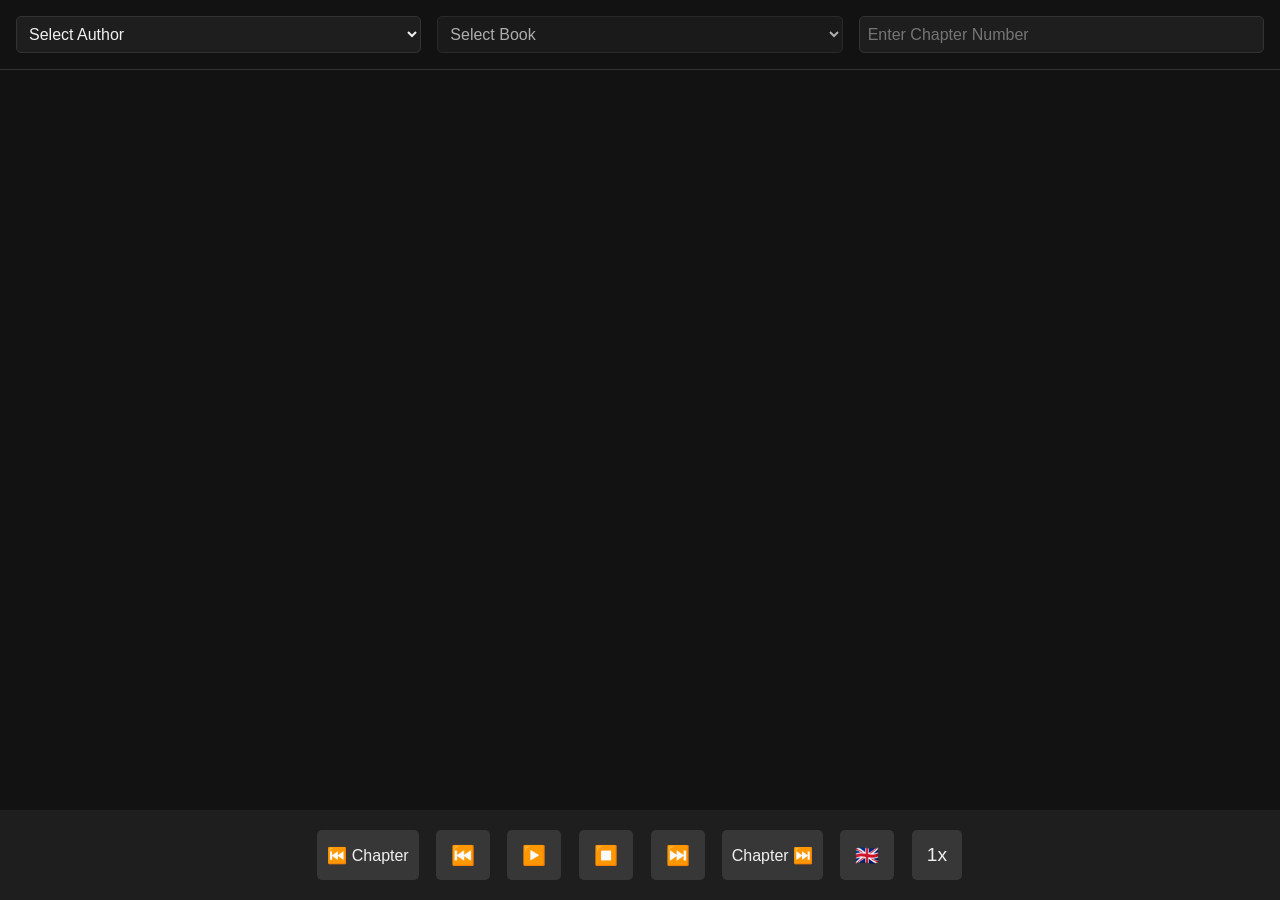
==== index.html @ 2fd0f515 "Initial project files" ====
<!DOCTYPE html>
<html lang="en">
<head>
    <meta charset="UTF-8">
    <meta name="viewport" content="width=device-width, initial-scale=1.0">
    <title>Chinese Reader</title>
    <link rel="stylesheet" href="styles.css">
</head>
<body>
    <!-- Tiered selection menu -->
    <div class="tiered-menu" id="tieredMenu">
        <select id="authorSelect" disabled>
            <option value="">Select Author</option>
        </select>

        <select id="bookSelect" disabled>
            <option value="">Select Book</option>
        </select>
        
        <input type="number" id="chapterInput" placeholder="Enter Chapter Number" min="1" />
    </div>
    <button id="toggleMenuBtn" style="display: none;">☰</button>

    <div class="content" id="content"></div>
    <div class="audio-controls">
        <button id="prevChapterBtn">⏮️ Chapter</button>
        <button id="prevBtn">⏮️</button>
        <button id="playPauseBtn">▶️</button>
        <button id="stopBtn">⏹️</button>
        <button id="nextBtn">⏭️</button>
        <button id="nextChapterBtn">Chapter ⏭️</button>
        <button id="englishBtn">🇬🇧</button>
        <button id="speedBtn">1x</button>
    </div>

    <script>
        // Function to toggle the tiered menu visibility
        function toggleTieredMenu() {
            const tieredMenu = document.getElementById('tieredMenu');
            const toggleMenuBtn = document.getElementById('toggleMenuBtn');
            tieredMenu.classList.toggle('hidden');
            toggleMenuBtn.style.display = tieredMenu.classList.contains('hidden') ? 'block' : 'none';
        }

        // Add event listener to the content area to hide the tiered menu
        document.getElementById('content').addEventListener('click', () => {
            const tieredMenu = document.getElementById('tieredMenu');
            const toggleMenuBtn = document.getElementById('toggleMenuBtn');
            if (!tieredMenu.classList.contains('hidden')) {
                tieredMenu.classList.add('hidden');
                toggleMenuBtn.style.display = 'block';
            }
        });

        // Add event listener to the toggle button
        document.getElementById('toggleMenuBtn').addEventListener('click', (event) => {
            toggleTieredMenu();
            event.stopPropagation(); // Prevent the content click event from firing
        });

        // State management
        let currentState = {
            authors: [],
            books: [],
            chapters: [],
            selectedAuthor: null,
            selectedBook: null,
            selectedChapter: null
        };

        // Initialize app
        document.addEventListener('DOMContentLoaded', async () => {
            try {
                // Fetch initial list of authors
                const authors = ["genai","lang","kipling","wodehouse","stevenson", "macdonald","peacock","tolstoy","ruskin"]
                currentState.authors = authors;
                populateAuthors(authors);
            } catch (error) {
                console.error('Failed to load authors:', error);
            }
        });
        loadDictionary();

        // Populate author dropdown
        function populateAuthors(authors) {
            const select = document.getElementById('authorSelect');
            select.innerHTML = '<option value="">Select Author</option>';
            authors.forEach(author => {
                const option = document.createElement('option');
                option.value = author;
                option.textContent = author;
                select.appendChild(option);
            });
            select.disabled = false;
        }

        // Author selection handler
        document.getElementById('authorSelect').addEventListener('change', async (e) => {
            const author = e.target.value;
            if (!author) return;

            try {
                const authorBooks = {
                    "genai": ["thomas-buys-a-car"],
                    "lang": ["the-blue-fairy-book"],
                    "stevenson": ["the-black-arrow"],
                    "kipling": ["stalky"],
                    "wodehouse": ["right-ho-jeeves"],
                    "tolstoy": ["where-love-is-there-is-God-also","how-much-land-does-a-man-need"],
                    "macdonald": ["the-princess-and-the-goblin", "the-princess-and-curdie"],
                    "peacock": ["boring-thomas-and-the-milk", "boring-thomas-fixes-a-toilet"],
                    "ruskin": ["the-king-of-the-golden-river"]
                };
                const books = authorBooks[author] || [];
                currentState.books = books;
                populateBooks(books, author);
                document.getElementById('bookSelect').disabled = false;
                currentState.selectedAuthor = author;
            } catch (error) {
                console.error('Failed to load books:', error);
            }
        });

        // Populate book dropdown
        function populateBooks(books, author) {
            const select = document.getElementById('bookSelect');
            select.innerHTML = '<option value="">Select Book</option>';
            books.forEach(book => {
                const option = document.createElement('option');
                option.value = book;
                option.textContent = book;
                select.appendChild(option);
            });
            select.disabled = false;
        }

        // Book selection handler
        document.getElementById('bookSelect').addEventListener('change', async (e) => {
            const book = e.target.value;
            if (!book) return;

            try {
                currentState.chapters = [];
                currentState.selectedBook = book;
                // Automatically load first chapter when book is selected
                document.getElementById('chapterInput').value = 1;
                loadChapter(1);
            } catch (error) {
                console.error('Failed to load chapters:', error);
            }
        });

        // Chapter selection handler
        document.getElementById('chapterInput').addEventListener('change', async (e) => {
            const chapterNumber = parseInt(e.target.value);
            if (!chapterNumber || chapterNumber < 1) return;
            loadChapter(chapterNumber);
        });

        let loadingChapter = false;
        async function loadChapter(chapterNumber) {
            if (loadingChapter) return;
            loadingChapter = true;
            const prefix = bookPrefixes[currentState.selectedBook] || currentState.selectedBook;

            try {
                const tokenizedFilePath = `books/${currentState.selectedAuthor}/${currentState.selectedBook}/pipe/tokenized/${prefix}_${chapterNumber}.txt`;
                const sourceFilePath = `books/${currentState.selectedAuthor}/${currentState.selectedBook}/pipe/source/${prefix}_${chapterNumber}.txt`;

                const tokenizedText = await fetch(`/${tokenizedFilePath}`).then(r => r.text());
                const sourceText = await fetch(`/${sourceFilePath}`).then(r => r.text());

                const tokenizedContent = parseTokenizedPipe(tokenizedText);
                const sourceContent = parseSourcePipe(sourceText);

                currentState.selectedChapter = chapterNumber;
                loadContent(tokenizedContent, sourceContent);
                applyInitialEnglishVisibility(); // Apply visibility after loading content
            } catch (error) {
                console.error('Failed to load chapter:', error);
            } finally {
                loadingChapter = false;
            }
        }

        const bookPrefixes = {
            "stalky": "stalky-and-co",
            "the-blue-fairy-book": "the-blue-fairy-book",
            "right-ho-jeeves": "right-ho-jeeves",
            "the-black-arrow": "the-black-arrow",
            "the-princess-and-the-goblin": "the-princess-and-the-goblin",
            "the-princess-and-curdie": "the-princess-and-curdie",
            "where-love-is-there-is-God-also": "where-love-is-there-is-God-also",
            "the-king-of-the-golden-river": "the-king-of-the-golden-river",
            "thomas-buys-a-car": "thomas-buys-a-car",
            "boring-thomas-and-the-milk": "boring-thomas-and-the-milk",
            "boring-thomas-fixes-a-toilet": "boring-thomas-fixes-a-toilet",
            "how-much-land-does-a-man-need": "how-much-land-does-a-man-need"
        };

        // Pipe format parsers (compact tokenized & source)
        function parseSourcePipe(text) {
            return text.trim().split('\n')
                .filter(line => line.includes('|||'))
                .map(line => {
                    const parts = line.split('|||', 2);
                    return {chinese: parts[0].trim(), english: parts[1].trim()};
                });
        }

        function parseTokenizedPipe(text) {
            // Auto-detect: compact format uses || as token separator
            if (text.includes('||')) return parseTokenizedCompact(text);
            return parseTokenizedLegacy(text);
        }

        function parseTokenizedCompact(text) {
            return text.trim().split('\n')
                .filter(line => line.trim())
                .map(line => {
                    const tokens = line.split('||').map(tokenStr => {
                        const parts = tokenStr.split('|');
                        if (parts.length === 2) {
                            return [parts[0], parts[0], parts[1]];
                        }
                        const token = [parts[0], parts[1], parts[2]];
                        if (parts.length > 3) {
                            const comps = parts.slice(3)
                                .filter(c => c.includes('~'))
                                .map(c => {
                                    const [ct, cp] = c.split('~', 2);
                                    return [ct, cp];
                                });
                            if (comps.length) token.push(comps);
                        }
                        return token;
                    });
                    return {t: tokens};
                });
        }

        function parseTokenizedLegacy(text) {
            // One token per line, blank lines between sentences (for old data)
            const sentences = [];
            let current = [];
            for (const line of text.trim().split('\n')) {
                if (!line.trim()) {
                    if (current.length) { sentences.push({t: current}); current = []; }
                    continue;
                }
                if (!line.includes('|')) continue;
                const parts = line.split('|');
                if (parts.length === 2) {
                    current.push([parts[0], parts[0], parts[1]]);
                } else if (parts.length >= 3) {
                    const token = [parts[0], parts[1], parts[2]];
                    if (parts.length > 3) {
                        const comps = parts.slice(3)
                            .filter(c => c.includes('~'))
                            .map(c => {
                                const [ct, cp] = c.split('~', 2);
                                return [ct, cp];
                            });
                        if (comps.length) token.push(comps);
                    }
                    current.push(token);
                }
            }
            if (current.length) sentences.push({t: current});
            return sentences;
        }

        // Load dictionary
        let dictionary = {};
        async function loadDictionary() {
            try {
                const response = await fetch('/dict/custom_dict.json');
                dictionary = await response.json();
            } catch (error) {
                console.error('Failed to load dictionary:', error);
            }
        }

        // Create dictionary pane
        const dictionaryPane = document.createElement('div');
        dictionaryPane.id = 'dictionary-pane';
        document.body.appendChild(dictionaryPane);

        // Add double click handler for playing sentence audio
        function handleTokenDoubleClick(event) {
            // Find the sentence container
            const sentenceDiv = event.target.closest('.sentence');
            if (sentenceDiv) {
                // Find the audio element in this sentence
                const audio = sentenceDiv.querySelector('audio');
                if (audio) {
                    // Stop any currently playing audio
                    if (currentAudio) {
                        currentAudio.pause();
                        currentAudio.currentTime = 0;
                    }
                    // Play this sentence's audio from the beginning
                    audio.currentTime = 0;
                    audio.play();
                    currentAudio = audio;
                    playPauseBtn.textContent = '⏸️';
                }
            }
        }

        // Add click handler for hiding dictionary pane when clicking on active token
        function handleTokenClickWithDictionary(event) {
            let token = event.target.textContent.trim();
            let chineseToken = token;

            if (event.target.className === 'token pinyin') {
                const pinyinDiv = event.target.closest('.pinyin');
                const chineseDiv = pinyinDiv.nextElementSibling;
                chineseToken = chineseDiv.querySelector('.token').textContent.trim();
            }

            const entry = dictionary[chineseToken];
            
            // If dictionary pane is visible and we're clicking the same token again, hide it
            if (dictionaryPane.style.display === 'block' && dictionaryPane.dataset.currentToken === chineseToken) {
                clearDictionaryEntry();
                event.stopPropagation(); // Prevent document click handler from immediately showing it again
            } else {
                // Otherwise show the dictionary entry as normal
                if (entry) {
                    displayDictionaryEntry(chineseToken, entry);
                } else {
                    clearDictionaryEntry();
                }
            }
        }

        // Add click handler for hiding dictionary pane when clicking elsewhere
        document.addEventListener('click', (event) => {
            // Check if click is outside any token and dictionary pane is visible
            if (!event.target.classList.contains('token') && 
                !event.target.closest('#dictionary-pane') &&
                dictionaryPane.style.display === 'block') {
                clearDictionaryEntry();
            }
        });

        function displayDictionaryEntry(chineseToken, entry) {
            console.log('displayDictionaryEntry called');
            dictionaryPane.dataset.currentToken = chineseToken; // Store the current token
            let tableHTML = '<table class="dictionary-table">';
            tableHTML += `<tr><td>${chineseToken}</td></tr>`;

            if (entry.pinyin) {
                tableHTML += `<tr><td>${entry.pinyin}</td></tr>`;
            }

            if (entry.definition && Array.isArray(entry.definition)) {
                entry.definition.forEach(def => {
                    tableHTML += `<tr><td>${def.meaning}</td></tr>`;
                    if (def.example) {
                        tableHTML += `<tr><td>Chinese: ${def.example.chinese}<br>Pinyin: ${def.example.pinyin}<br>English: ${def.example.english}</td></tr>`;
                    }
                });
            }
            tableHTML += '</table>';
            dictionaryPane.innerHTML = tableHTML;
            dictionaryPane.style.display = 'block';
        }

        function clearDictionaryEntry() {
            dictionaryPane.innerHTML = '';
            dictionaryPane.style.display = 'none';
            delete dictionaryPane.dataset.currentToken;
        }
        
        function addTokenClickHandlers() {
            console.log('addTokenClickHandlers called');
            const tokens = document.querySelectorAll('.token');
            tokens.forEach(token => {
                token.addEventListener('click', handleTokenClickWithDictionary);
                token.addEventListener('dblclick', handleTokenDoubleClick);
            });
        }

        const playPauseBtn = document.getElementById('playPauseBtn');
        const stopBtn = document.getElementById('stopBtn');
        let currentAudio = null;

        playPauseBtn.addEventListener('click', () => {
            if (!currentAudio) {
                currentAudio = document.querySelector('#content audio');
            }
            if (currentAudio) {
                if (currentAudio.paused) {
                    currentAudio.play();
                    playPauseBtn.textContent = '⏸️';
                } else {
                    currentAudio.pause();
                    playPauseBtn.textContent = '▶️';
                }
            }
        });

        const speedBtn = document.getElementById('speedBtn');
        let playbackSpeeds = [0.5, 0.7, 0.85, 1.0];
        let currentSpeedIndex = 3;

        speedBtn.addEventListener('click', () => {
            currentSpeedIndex = (currentSpeedIndex + 1) % playbackSpeeds.length;
            let currentSpeed = playbackSpeeds[currentSpeedIndex];
            speedBtn.textContent = currentSpeed + 'x';
            if (currentAudio) {
                const audios = document.querySelectorAll('#content audio');
                audios.forEach(audio => {
                    audio.playbackRate = currentSpeed;
                });
            }
        });

        stopBtn.addEventListener('click', () => {
            if (currentAudio) {
                currentAudio.pause();
                currentAudio.currentTime = 0;
                playPauseBtn.textContent = '▶️';
            }
        });

        const prevBtn = document.getElementById('prevBtn');
        const nextBtn = document.getElementById('nextBtn');
        const prevChapterBtn = document.getElementById('prevChapterBtn');
        const nextChapterBtn = document.getElementById('nextChapterBtn');

        prevBtn.addEventListener('click', () => {
            if (!currentAudio) {
                currentAudio = document.querySelector('#content audio');
            }
            if (currentAudio && currentAudio.id) {
                const currentSentenceIndex = parseInt(currentAudio.id.split('-').pop());
                const previousSentenceIndex = currentSentenceIndex - 1;

                if (previousSentenceIndex >= 0) {
                    const previousAudio = document.getElementById(`sentence-audio-${previousSentenceIndex}`);
                    if (previousAudio) {
                        // Pause current audio and reset to beginning
                        currentAudio.pause();
                        currentAudio.currentTime = 0;

                        // Play the previous audio
                        previousAudio.play();
                        currentAudio = previousAudio;

                        // Reset other audios
                        const audios = document.querySelectorAll('#content audio');
                        audios.forEach(audio => {
                            if (audio !== previousAudio) {
                                audio.pause();
                                audio.currentTime = 0;
                            }
                        });
                    }
                }
            }
        });

        nextBtn.addEventListener('click', () => {
            if (!currentAudio) {
                currentAudio = document.querySelector('#content audio');
            }
            if (currentAudio && currentAudio.id) {
                const currentSentenceIndex = parseInt(currentAudio.id.split('-').pop());
                const nextSentenceIndex = currentSentenceIndex + 1;
                const tokenizedSentences = document.querySelectorAll('.sentence');

                if (nextSentenceIndex < tokenizedSentences.length) {
                    const nextAudio = document.getElementById(`sentence-audio-${nextSentenceIndex}`);
                    if (nextAudio) {
                        // Pause current audio and reset to beginning
                        currentAudio.pause();
                        currentAudio.currentTime = 0;

                        // Play the next audio
                        nextAudio.play();
                        currentAudio = nextAudio;

                        // Reset other audios
                        const audios = document.querySelectorAll('#content audio');
                        audios.forEach(audio => {
                            if (audio !== nextAudio) {
                                audio.pause();
                                audio.currentTime = 0;
                            }
                        });
                    }
                }
            }
        });

        prevChapterBtn.addEventListener('click', () => {
            const currentChapter = parseInt(document.getElementById('chapterInput').value);
            if (currentChapter > 1) {
                document.getElementById('chapterInput').value = currentChapter - 1;
                loadChapter(currentChapter - 1);
            }
        });

        nextChapterBtn.addEventListener('click', () => {
            const currentChapter = parseInt(document.getElementById('chapterInput').value);
            document.getElementById('chapterInput').value = currentChapter + 1;
            loadChapter(currentChapter + 1);
        });

        function loadContent(tokenizedSentences, sourceSentences) {
            const contentDiv = document.getElementById('content');
            currentAudio = null;
            contentDiv.innerHTML = '';

            for (let i = 0; i < tokenizedSentences.length; i++) {
                const sentenceData = tokenizedSentences[i];
                const sentence = sentenceData.t;
                const sentenceDiv = document.createElement('div');
                sentenceDiv.className = 'sentence';

                let chineseSentence = '';
                let pinyinSentence = '';

                sentence.forEach(token => {
                    chineseSentence += `<span class="token">${token[0]}</span>`;
                    pinyinSentence += `<span class="token">${token[1]}</span>`;
                });

                const englishTranslation = sourceSentences[i].english;

                sentenceDiv.innerHTML = `
                    <div class="pinyin">${pinyinSentence}</div>
                    <div class="chinese">${chineseSentence}</div>
                    <div class="translation">${englishTranslation}</div>
                `;

                const audio = document.createElement('audio');
                audio.id = `sentence-audio-${i}`;
                const author = currentState.selectedAuthor;
                const book = currentState.selectedBook;
                const chapterNumber = currentState.selectedChapter;
                const bookPrefix = bookPrefixes[book];
                const sentenceNumber = i + 1;
                audio.src = `books/${author}/${book}/audio/${bookPrefix}_${chapterNumber}_${sentenceNumber}.mp3`;
                audio.loop = false;
                audio.playbackRate = playbackSpeeds[currentSpeedIndex];

                sentenceDiv.appendChild(audio);

                audio.addEventListener('play', () => {
                    if (currentAudio && currentAudio !== audio) {
                        currentAudio.pause();
                    }
                    currentAudio = audio;
                    playPauseBtn.textContent = '⏸️';
                });

                audio.addEventListener('pause', () => {
                    playPauseBtn.textContent = '▶️';
                });

                audio.addEventListener('ended', () => {
                    nextBtn.click();
                });

                contentDiv.appendChild(sentenceDiv);
            }
            addTokenClickHandlers();
        }

        const englishBtn = document.getElementById('englishBtn');
        const englishVisibilityKey = 'englishTranslationsVisible';

        // Load the English translations visibility state from localStorage
        let englishTranslationsVisible = localStorage.getItem(englishVisibilityKey) === 'true';

        // Function to toggle the visibility of English translations
        function toggleEnglishTranslations() {
            const translations = document.querySelectorAll('.translation');
            translations.forEach(translation => {
                translation.classList.toggle('hidden');
            });

            // Update the English translations visibility state
            englishTranslationsVisible = !englishTranslationsVisible;

            // Save the English translations visibility state to localStorage
            localStorage.setItem(englishVisibilityKey, englishTranslationsVisible);
        }

        // Apply initial visibility state
        function applyInitialEnglishVisibility() {
            const translations = document.querySelectorAll('.translation');
            translations.forEach(translation => {
                if (englishTranslationsVisible) {
                    translation.classList.remove('hidden');
                } else {
                    translation.classList.add('hidden');
                }
            });
        }

        englishBtn.addEventListener('click', toggleEnglishTranslations);
    </script>
</body>
</html>
---- styles.css ----
:root {
    --bg-color: #121212;
    --text-color: #f0f0f0;
    --highlight-color: #bb86fc;
    --button-size: 50px;
    --large-button-size: 60px;
    --secondary-bg-color: #1e1e1e;
    --border-color: #333;
}

.token {
    cursor: pointer;
    padding: 2px;
    border-radius: 3px;
}

.token:hover {
    background-color: var(--highlight-color);
}

.sentence {
    margin-bottom: 20px;
}

.chinese {
    font-size: 20px;
}

.pinyin {
    font-size: 14px;
    color: #ccc;
    margin-top: 5px;
}

.translation {
    font-size: 14px;
    color: #ccc;
    margin-top: 5px;
}

.hidden {
    display: none !important;
}

#toggleMenuBtn {
    position: absolute;
    top: 10px;
    right: 10px;
    background-color: var(--secondary-bg-color);
    color: var(--text-color);
    border: none;
    border-radius: 5px;
    padding: 5px 10px;
    cursor: pointer;
    z-index: 1001;
}


.tiered-menu {
    display: flex;
    gap: 1rem;
    padding: 1rem;
    border-bottom: 1px solid var(--border-color);
    flex-wrap: wrap;
}

.tiered-menu select {
    flex: 1;
    min-width: 150px;
    padding: 0.5rem;
    font-size: 1rem;
    background-color: var(--secondary-bg-color);
    color: var(--text-color);
    border: 1px solid var(--border-color);
    border-radius: 5px;
}

.tiered-menu input[type="number"] {
    flex: 1;
    min-width: 150px;
    padding: 0.5rem;
    font-size: 1rem;
    background-color: var(--secondary-bg-color);
    color: var(--text-color);
    border: 1px solid var(--border-color);
    border-radius: 5px;
}

@media (max-width: 600px) {
    .tiered-menu {
        flex-direction: column;
        gap: 0.5rem;
    }
    
    .tiered-menu select {
        width: 100%;
    }

    .tiered-menu input[type="number"] {
        width: 100%;
    }
}

body {
    display: flex;
    flex-direction: column;
    height: 100vh;
    margin: 0;
    background-color: var(--bg-color);
    color: var(--text-color);
    font-family: sans-serif, Calibri;
}

.content {
    flex-grow: 1;
    overflow-y: auto;
    padding: 1rem;
}

.audio-controls {
    background-color: var(--secondary-bg-color);
    padding: 1rem;
    text-align: center;
    position: sticky;
    bottom: 0;
    display: flex;
    justify-content: center;
    align-items: center;
    flex-wrap: wrap;
    gap: 10px;
}

.audio-controls button {
    font-size: 1.2rem;
    padding: 10px 15px;
    margin: 0.2em;
    min-width: var(--button-size);
    min-height: var(--button-size);
    border: none;
    border-radius: 5px;
    background-color: #373737;
    color: var(--text-color);
    cursor: pointer;
}

.audio-controls button:hover {
    background-color: #d0d0d0;
}

#prevChapterBtn, #nextChapterBtn {
    min-width: var(--large-button-size);
    font-size: 1rem;
    padding: 10px;
}

#dictionary-pane {
    position: fixed;
    bottom: 80px;
    left: 0;
    width: 100%;
    background-color: var(--secondary-bg-color);
    color: var(--text-color);
    padding: 10px;
    border-top: 1px solid var(--border-color);
    display: none;
    z-index: 1000;
    overflow: auto;
    max-height: 200px;
}

.dictionary-table {
    width: 100%;
    border-collapse: collapse;
    margin-top: 5px;
}

.dictionary-table th, .dictionary-table td {
    border: 1px solid var(--border-color);
    padding: 8px;
    text-align: left;
}

.dictionary-table th {
    background-color: #333;
    color: var(--text-color);
}

@media (max-width: 600px) {
    .audio-controls {
        padding: 0.5rem;
        gap: 5px;
    }
    
    .audio-controls button {
        font-size: 1rem;
        padding: 8px 10px;
        min-width: calc(var(--button-size) * 0.8);
        min-height: calc(var(--button-size) * 0.8);
    }
    
    #prevChapterBtn, #nextChapterBtn {
        font-size: 0.9rem;
        padding: 8px;
        min-width: calc(var(--large-button-size) * 0.8);
    }
}
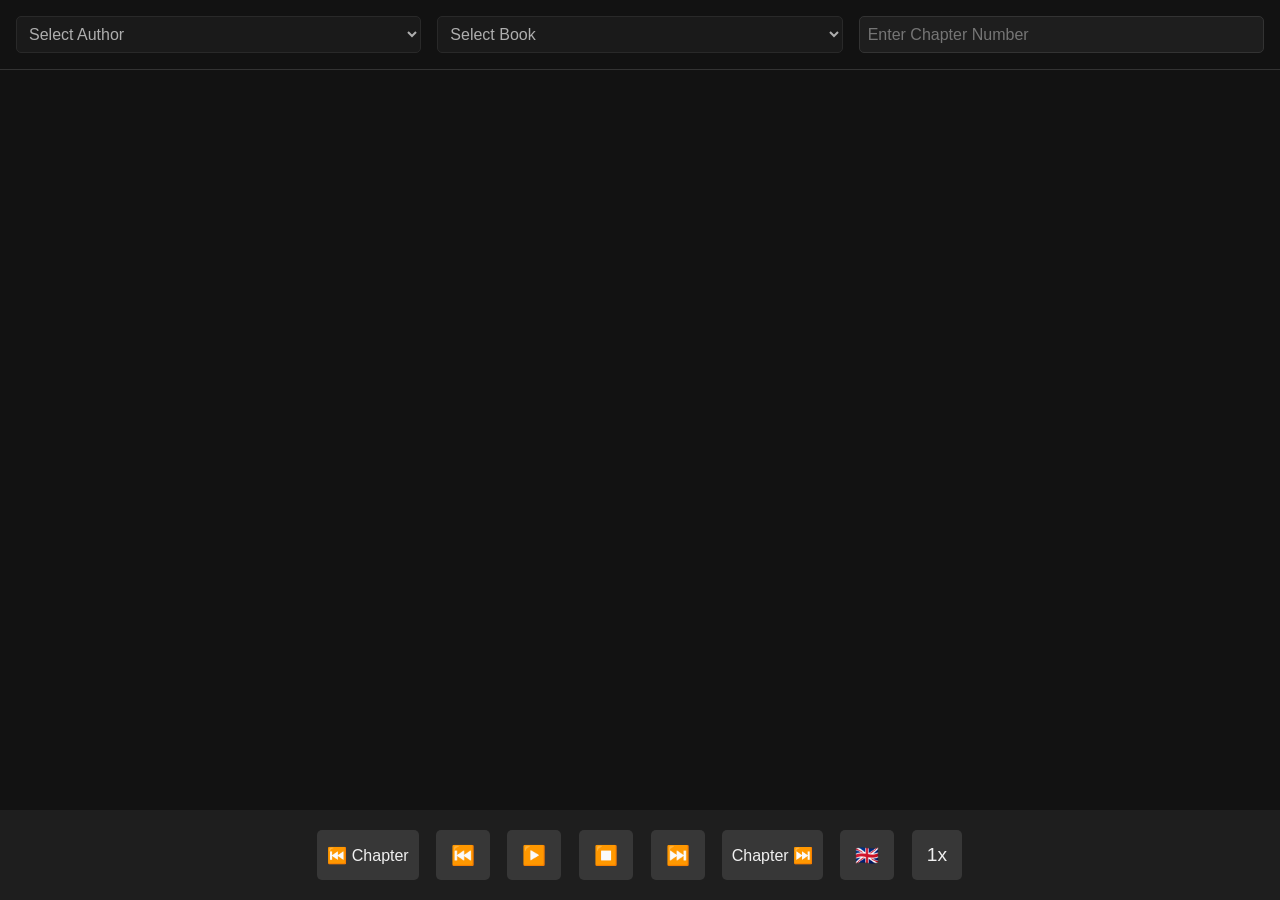
==== commit 8afd6212: "switch hardcoded book list to use a manifest.json" ====
--- a/index.html
+++ b/index.html
@@ -68,15 +68,25 @@
             selectedChapter: null
         };
 
+        let manifest = null;
+
+        function findBookEntry(bookSlug) {
+            if (!manifest) return null;
+            for (const ae of manifest.books) {
+                const be = ae.books.find(b => b.slug === bookSlug);
+                if (be) return { author: ae.author, book: be };
+            }
+            return null;
+        }
+
         // Initialize app
         document.addEventListener('DOMContentLoaded', async () => {
             try {
-                // Fetch initial list of authors
-                const authors = ["genai","lang","kipling","wodehouse","stevenson", "macdonald","peacock","tolstoy","ruskin"]
-                currentState.authors = authors;
-                populateAuthors(authors);
+                manifest = await fetch('books/manifest.json').then(r => r.json());
+                currentState.authors = manifest.books.map(a => a.author);
+                populateAuthors(currentState.authors);
             } catch (error) {
-                console.error('Failed to load authors:', error);
+                console.error('Failed to load manifest:', error);
             }
         });
         loadDictionary();
@@ -100,18 +110,8 @@
             if (!author) return;
 
             try {
-                const authorBooks = {
-                    "genai": ["thomas-buys-a-car"],
-                    "lang": ["the-blue-fairy-book"],
-                    "stevenson": ["the-black-arrow"],
-                    "kipling": ["stalky"],
-                    "wodehouse": ["right-ho-jeeves"],
-                    "tolstoy": ["where-love-is-there-is-God-also","how-much-land-does-a-man-need"],
-                    "macdonald": ["the-princess-and-the-goblin", "the-princess-and-curdie"],
-                    "peacock": ["boring-thomas-and-the-milk", "boring-thomas-fixes-a-toilet"],
-                    "ruskin": ["the-king-of-the-golden-river"]
-                };
-                const books = authorBooks[author] || [];
+                const authorEntry = manifest.books.find(a => a.author === author);
+                const books = authorEntry ? authorEntry.books : [];
                 currentState.books = books;
                 populateBooks(books, author);
                 document.getElementById('bookSelect').disabled = false;
@@ -127,8 +127,8 @@
             select.innerHTML = '<option value="">Select Book</option>';
             books.forEach(book => {
                 const option = document.createElement('option');
-                option.value = book;
-                option.textContent = book;
+                option.value = book.slug;
+                option.textContent = book.title;
                 select.appendChild(option);
             });
             select.disabled = false;
@@ -161,7 +161,8 @@
         async function loadChapter(chapterNumber) {
             if (loadingChapter) return;
             loadingChapter = true;
-            const prefix = bookPrefixes[currentState.selectedBook] || currentState.selectedBook;
+            const entry = findBookEntry(currentState.selectedBook);
+            const prefix = entry ? entry.book.prefix : currentState.selectedBook;
 
             try {
                 const tokenizedFilePath = `books/${currentState.selectedAuthor}/${currentState.selectedBook}/pipe/tokenized/${prefix}_${chapterNumber}.txt`;
@@ -183,20 +184,7 @@
             }
         }
 
-        const bookPrefixes = {
-            "stalky": "stalky-and-co",
-            "the-blue-fairy-book": "the-blue-fairy-book",
-            "right-ho-jeeves": "right-ho-jeeves",
-            "the-black-arrow": "the-black-arrow",
-            "the-princess-and-the-goblin": "the-princess-and-the-goblin",
-            "the-princess-and-curdie": "the-princess-and-curdie",
-            "where-love-is-there-is-God-also": "where-love-is-there-is-God-also",
-            "the-king-of-the-golden-river": "the-king-of-the-golden-river",
-            "thomas-buys-a-car": "thomas-buys-a-car",
-            "boring-thomas-and-the-milk": "boring-thomas-and-the-milk",
-            "boring-thomas-fixes-a-toilet": "boring-thomas-fixes-a-toilet",
-            "how-much-land-does-a-man-need": "how-much-land-does-a-man-need"
-        };
+
 
         // Pipe format parsers (compact tokenized & source)
         function parseSourcePipe(text) {
@@ -542,7 +530,8 @@
                 const author = currentState.selectedAuthor;
                 const book = currentState.selectedBook;
                 const chapterNumber = currentState.selectedChapter;
-                const bookPrefix = bookPrefixes[book];
+                const entry = findBookEntry(book);
+                const bookPrefix = entry ? entry.book.prefix : book;
                 const sentenceNumber = i + 1;
                 audio.src = `books/${author}/${book}/audio/${bookPrefix}_${chapterNumber}_${sentenceNumber}.mp3`;
                 audio.loop = false;
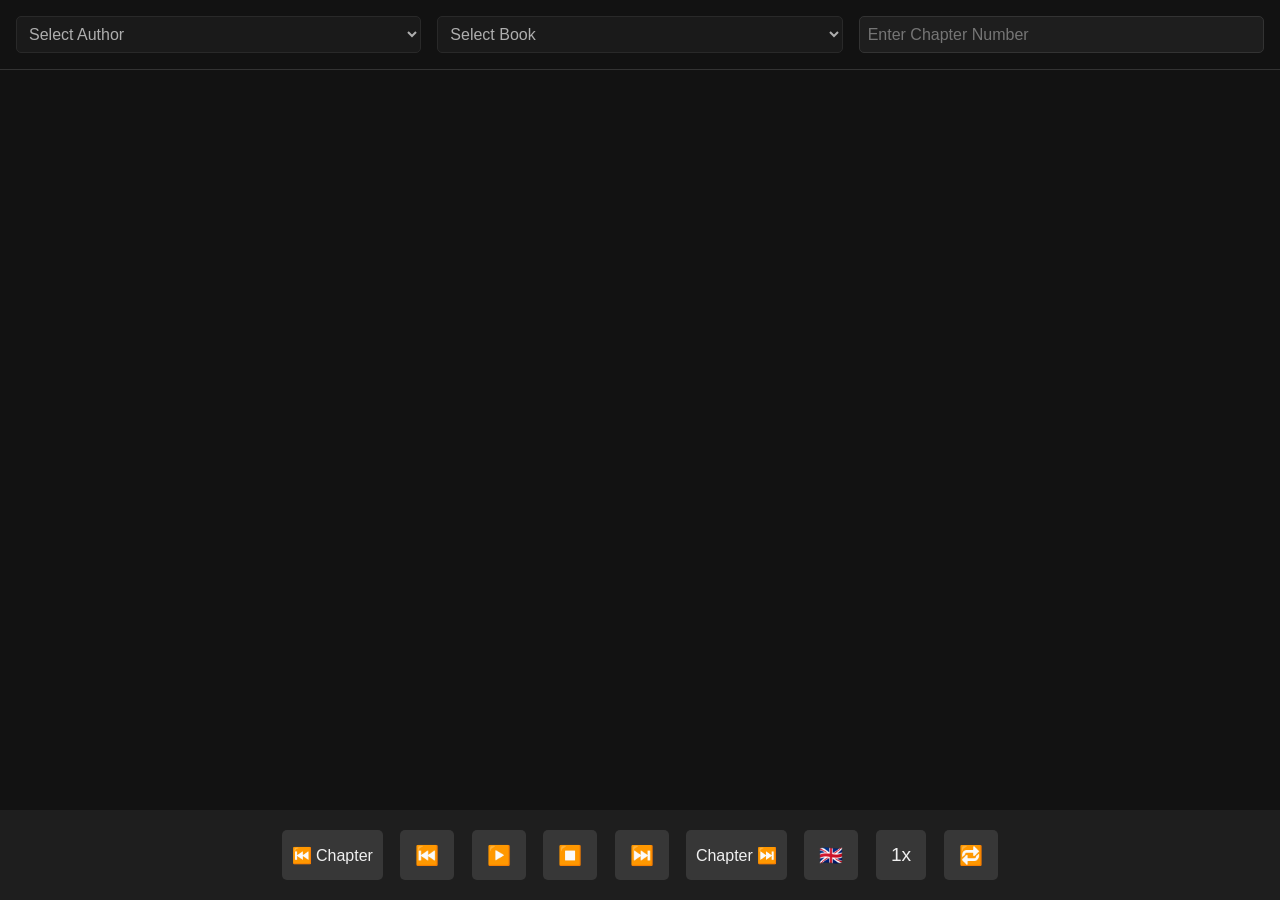
==== commit d335ad90: "backchaining and slower speakers" ====
--- a/index.html
+++ b/index.html
@@ -31,10 +31,12 @@
         <button id="nextChapterBtn">Chapter ⏭️</button>
         <button id="englishBtn">🇬🇧</button>
         <button id="speedBtn">1x</button>
+        <button id="backchainModeBtn" title="Back-chain mode">🔁</button>
+        <button id="flashcardBtn" style="display: none;" title="Flashcards" onclick="openFlashcards()">🎴</button>
     </div>
 
     <script>
-        // Function to toggle the tiered menu visibility
+        // ── Menu toggle ──────────────────────────────────────────────
         function toggleTieredMenu() {
             const tieredMenu = document.getElementById('tieredMenu');
             const toggleMenuBtn = document.getElementById('toggleMenuBtn');
@@ -42,7 +44,6 @@
             toggleMenuBtn.style.display = tieredMenu.classList.contains('hidden') ? 'block' : 'none';
         }
 
-        // Add event listener to the content area to hide the tiered menu
         document.getElementById('content').addEventListener('click', () => {
             const tieredMenu = document.getElementById('tieredMenu');
             const toggleMenuBtn = document.getElementById('toggleMenuBtn');
@@ -52,13 +53,12 @@
             }
         });
 
-        // Add event listener to the toggle button
         document.getElementById('toggleMenuBtn').addEventListener('click', (event) => {
             toggleTieredMenu();
-            event.stopPropagation(); // Prevent the content click event from firing
-        });
-
-        // State management
+            event.stopPropagation();
+        });
+
+        // ── App state ────────────────────────────────────────────────
         let currentState = {
             authors: [],
             books: [],
@@ -79,19 +79,42 @@
             return null;
         }
 
-        // Initialize app
-        document.addEventListener('DOMContentLoaded', async () => {
+        async function loadManifest() {
             try {
                 manifest = await fetch('books/manifest.json').then(r => r.json());
                 currentState.authors = manifest.books.map(a => a.author);
                 populateAuthors(currentState.authors);
+
+                // If URL params specify author/book, auto-navigate
+                const params = new URLSearchParams(window.location.search);
+                const urlAuthor = params.get('author');
+                const urlBook = params.get('book');
+                if (urlAuthor && manifest.books.some(a => a.author === urlAuthor)) {
+                    document.getElementById('authorSelect').value = urlAuthor;
+                    const authorEntry = manifest.books.find(a => a.author === urlAuthor);
+                    currentState.books = authorEntry ? authorEntry.books : [];
+                    populateBooks(currentState.books, urlAuthor);
+                    document.getElementById('bookSelect').disabled = false;
+                    currentState.selectedAuthor = urlAuthor;
+                    if (urlBook && currentState.books.some(b => b.slug === urlBook)) {
+                        document.getElementById('bookSelect').value = urlBook;
+                        currentState.selectedBook = urlBook;
+                        document.getElementById('chapterInput').value = 1;
+                        loadChapter(1);
+                        checkFlashcards();
+                    }
+                }
             } catch (error) {
                 console.error('Failed to load manifest:', error);
             }
-        });
-        loadDictionary();
-
-        // Populate author dropdown
+        }
+
+        // ── Init ─────────────────────────────────────────────────────
+        document.addEventListener('DOMContentLoaded', async () => {
+            loadDictionary();
+            await loadManifest();
+        });
+
         function populateAuthors(authors) {
             const select = document.getElementById('authorSelect');
             select.innerHTML = '<option value="">Select Author</option>';
@@ -104,11 +127,10 @@
             select.disabled = false;
         }
 
-        // Author selection handler
+        // ── Selection handlers ───────────────────────────────────────
         document.getElementById('authorSelect').addEventListener('change', async (e) => {
             const author = e.target.value;
             if (!author) return;
-
             try {
                 const authorEntry = manifest.books.find(a => a.author === author);
                 const books = authorEntry ? authorEntry.books : [];
@@ -121,7 +143,6 @@
             }
         });
 
-        // Populate book dropdown
         function populateBooks(books, author) {
             const select = document.getElementById('bookSelect');
             select.innerHTML = '<option value="">Select Book</option>';
@@ -134,49 +155,93 @@
             select.disabled = false;
         }
 
-        // Book selection handler
         document.getElementById('bookSelect').addEventListener('change', async (e) => {
             const book = e.target.value;
             if (!book) return;
-
             try {
                 currentState.chapters = [];
                 currentState.selectedBook = book;
-                // Automatically load first chapter when book is selected
                 document.getElementById('chapterInput').value = 1;
                 loadChapter(1);
+                checkFlashcards();
             } catch (error) {
                 console.error('Failed to load chapters:', error);
             }
         });
 
-        // Chapter selection handler
         document.getElementById('chapterInput').addEventListener('change', async (e) => {
             const chapterNumber = parseInt(e.target.value);
             if (!chapterNumber || chapterNumber < 1) return;
             loadChapter(chapterNumber);
         });
 
+        // ── Chapter loading ──────────────────────────────────────────
         let loadingChapter = false;
+        let flashcardAvailable = false;
+
+        async function checkFlashcards() {
+            const author = currentState.selectedAuthor;
+            const book = currentState.selectedBook;
+            if (!author || !book) {
+                document.getElementById('flashcardBtn').style.display = 'none';
+                return;
+            }
+            try {
+                const resp = await fetch(
+                    `books/${author}/${book}/flashcards/flashcard_entries.json`,
+                    { method: 'HEAD' }
+                );
+                flashcardAvailable = resp.ok;
+                document.getElementById('flashcardBtn').style.display =
+                    flashcardAvailable ? 'inline-block' : 'none';
+            } catch {
+                flashcardAvailable = false;
+                document.getElementById('flashcardBtn').style.display = 'none';
+            }
+        }
+
+        function openFlashcards() {
+            const author = currentState.selectedAuthor;
+            const book = currentState.selectedBook;
+            window.open(
+                `flashcards.html?author=${encodeURIComponent(author)}&book=${encodeURIComponent(book)}`,
+                '_blank'
+            );
+        }
+
         async function loadChapter(chapterNumber) {
             if (loadingChapter) return;
             loadingChapter = true;
             const entry = findBookEntry(currentState.selectedBook);
             const prefix = entry ? entry.book.prefix : currentState.selectedBook;
+            const author = currentState.selectedAuthor;
+            const book = currentState.selectedBook;
 
             try {
-                const tokenizedFilePath = `books/${currentState.selectedAuthor}/${currentState.selectedBook}/pipe/tokenized/${prefix}_${chapterNumber}.txt`;
-                const sourceFilePath = `books/${currentState.selectedAuthor}/${currentState.selectedBook}/pipe/source/${prefix}_${chapterNumber}.txt`;
-
-                const tokenizedText = await fetch(`/${tokenizedFilePath}`).then(r => r.text());
-                const sourceText = await fetch(`/${sourceFilePath}`).then(r => r.text());
+                const tokenizedFilePath = `books/${author}/${book}/pipe/tokenized/${prefix}_${chapterNumber}.txt`;
+                const sourceFilePath = `books/${author}/${book}/pipe/source/${prefix}_${chapterNumber}.txt`;
+                const chunkJsonPath = `books/${author}/${book}/chunks/${prefix}_${chapterNumber}.json`;
+
+                const tokenizedText = await fetch(`${tokenizedFilePath}`).then(r => r.text());
+                const sourceText = await fetch(`${sourceFilePath}`).then(r => r.text());
 
                 const tokenizedContent = parseTokenizedPipe(tokenizedText);
                 const sourceContent = parseSourcePipe(sourceText);
 
+                // Try to load chunk metadata; null if unavailable (fallback to per-sentence audio)
+                let chunkMeta = null;
+                try {
+                    const resp = await fetch(`${chunkJsonPath}`);
+                    if (resp.ok) {
+                        chunkMeta = await resp.json();
+                    }
+                } catch (e) {
+                    console.log('No chunk metadata found for this chapter');
+                }
+
                 currentState.selectedChapter = chapterNumber;
-                loadContent(tokenizedContent, sourceContent);
-                applyInitialEnglishVisibility(); // Apply visibility after loading content
+                loadContent(tokenizedContent, sourceContent, chunkMeta);
+                applyInitialEnglishVisibility();
             } catch (error) {
                 console.error('Failed to load chapter:', error);
             } finally {
@@ -184,9 +249,7 @@
             }
         }
 
-
-
-        // Pipe format parsers (compact tokenized & source)
+        // ── Pipe format parsers ─────────────────────────────────────
         function parseSourcePipe(text) {
             return text.trim().split('\n')
                 .filter(line => line.includes('|||'))
@@ -197,7 +260,6 @@
         }
 
         function parseTokenizedPipe(text) {
-            // Auto-detect: compact format uses || as token separator
             if (text.includes('||')) return parseTokenizedCompact(text);
             return parseTokenizedLegacy(text);
         }
@@ -228,7 +290,6 @@
         }
 
         function parseTokenizedLegacy(text) {
-            // One token per line, blank lines between sentences (for old data)
             const sentences = [];
             let current = [];
             for (const line of text.trim().split('\n')) {
@@ -258,45 +319,32 @@
             return sentences;
         }
 
-        // Load dictionary
+        // ── Dictionary ───────────────────────────────────────────────
         let dictionary = {};
         async function loadDictionary() {
             try {
-                const response = await fetch('/dict/custom_dict.json');
+                const response = await fetch('dict/custom_dict.json');
                 dictionary = await response.json();
             } catch (error) {
                 console.error('Failed to load dictionary:', error);
             }
         }
 
-        // Create dictionary pane
         const dictionaryPane = document.createElement('div');
         dictionaryPane.id = 'dictionary-pane';
         document.body.appendChild(dictionaryPane);
 
-        // Add double click handler for playing sentence audio
         function handleTokenDoubleClick(event) {
-            // Find the sentence container
             const sentenceDiv = event.target.closest('.sentence');
             if (sentenceDiv) {
-                // Find the audio element in this sentence
-                const audio = sentenceDiv.querySelector('audio');
-                if (audio) {
-                    // Stop any currently playing audio
-                    if (currentAudio) {
-                        currentAudio.pause();
-                        currentAudio.currentTime = 0;
-                    }
-                    // Play this sentence's audio from the beginning
-                    audio.currentTime = 0;
-                    audio.play();
-                    currentAudio = audio;
-                    playPauseBtn.textContent = '⏸️';
-                }
-            }
-        }
-
-        // Add click handler for hiding dictionary pane when clicking on active token
+                const lineIdx = parseInt(sentenceDiv.dataset.lineIndex);
+                if (!isNaN(lineIdx)) {
+                    stopPlayback();
+                    playLine(lineIdx);
+                }
+            }
+        }
+
         function handleTokenClickWithDictionary(event) {
             let token = event.target.textContent.trim();
             let chineseToken = token;
@@ -309,12 +357,10 @@
 
             const entry = dictionary[chineseToken];
             
-            // If dictionary pane is visible and we're clicking the same token again, hide it
             if (dictionaryPane.style.display === 'block' && dictionaryPane.dataset.currentToken === chineseToken) {
                 clearDictionaryEntry();
-                event.stopPropagation(); // Prevent document click handler from immediately showing it again
+                event.stopPropagation();
             } else {
-                // Otherwise show the dictionary entry as normal
                 if (entry) {
                     displayDictionaryEntry(chineseToken, entry);
                 } else {
@@ -323,9 +369,7 @@
             }
         }
 
-        // Add click handler for hiding dictionary pane when clicking elsewhere
         document.addEventListener('click', (event) => {
-            // Check if click is outside any token and dictionary pane is visible
             if (!event.target.classList.contains('token') && 
                 !event.target.closest('#dictionary-pane') &&
                 dictionaryPane.style.display === 'block') {
@@ -334,8 +378,7 @@
         });
 
         function displayDictionaryEntry(chineseToken, entry) {
-            console.log('displayDictionaryEntry called');
-            dictionaryPane.dataset.currentToken = chineseToken; // Store the current token
+            dictionaryPane.dataset.currentToken = chineseToken;
             let tableHTML = '<table class="dictionary-table">';
             tableHTML += `<tr><td>${chineseToken}</td></tr>`;
 
@@ -363,128 +406,431 @@
         }
         
         function addTokenClickHandlers() {
-            console.log('addTokenClickHandlers called');
             const tokens = document.querySelectorAll('.token');
             tokens.forEach(token => {
                 token.addEventListener('click', handleTokenClickWithDictionary);
                 token.addEventListener('dblclick', handleTokenDoubleClick);
             });
-        }
+
+        }
+
+        // ── Chunk-based audio playback ───────────────────────────────
+        // lineMap[globalLineIndex] = { chunkIdx, localIdx, start_zh, end_zh }
+        let lineMap = [];
+        let backchainMap = [];  // backchainMap[lineIndex] = { steps: [...], words: [...] }
+        let chunkAudioElements = [];  // <audio> elements, one per chunk (zh)
+        let currentLineIndex = -1;
+        let currentAudio = null;
+        let lineEndTimer = null;
+        let isPlaying = false;
+        let backchainTimer = null;
+        let backchainStepIndex = -1;
+        let backchainLineIndex = -1;
+        let backchainMode = false;
 
         const playPauseBtn = document.getElementById('playPauseBtn');
         const stopBtn = document.getElementById('stopBtn');
-        let currentAudio = null;
-
-        playPauseBtn.addEventListener('click', () => {
-            if (!currentAudio) {
-                currentAudio = document.querySelector('#content audio');
-            }
-            if (currentAudio) {
-                if (currentAudio.paused) {
-                    currentAudio.play();
-                    playPauseBtn.textContent = '⏸️';
-                } else {
-                    currentAudio.pause();
-                    playPauseBtn.textContent = '▶️';
-                }
-            }
-        });
-
         const speedBtn = document.getElementById('speedBtn');
+        const backchainModeBtn = document.getElementById('backchainModeBtn');
+        const prevBtn = document.getElementById('prevBtn');
+        const nextBtn = document.getElementById('nextBtn');
+        const prevChapterBtn = document.getElementById('prevChapterBtn');
+        const nextChapterBtn = document.getElementById('nextChapterBtn');
+        const englishBtn = document.getElementById('englishBtn');
+
         let playbackSpeeds = [0.5, 0.7, 0.85, 1.0];
         let currentSpeedIndex = 3;
+
+        function buildLineMap(chunkMeta) {
+            lineMap = [];
+            backchainMap = [];
+            if (!chunkMeta || !chunkMeta.chunks) return;
+
+            for (let ci = 0; ci < chunkMeta.chunks.length; ci++) {
+                const chunk = chunkMeta.chunks[ci];
+                if (!chunk.lines) continue;
+                const range = chunk.line_range;
+                if (!range) continue;
+
+                for (let li = 0; li < chunk.lines.length; li++) {
+                    const globalIdx = range[0] + li;
+                    if (globalIdx > range[1]) break;
+                    const line = chunk.lines[li];
+                    lineMap[globalIdx] = {
+                        chunkIdx: ci,
+                        localIdx: li,
+                        start_zh: line.start_zh,
+                        end_zh: line.end_zh,
+                    };
+                    if (line.backchain && line.backchain.length > 0) {
+                        backchainMap[globalIdx] = {
+                            steps: line.backchain,
+                            words: line.words || null,
+                        };
+                    }
+                }
+            }
+        }
+
+        function createChunkAudioElements(chunkMeta) {
+            chunkAudioElements.forEach(el => {
+                el.pause();
+                el.removeAttribute('src');
+                el.remove();
+            });
+            chunkAudioElements = [];
+
+            if (!chunkMeta || !chunkMeta.chunks || chunkMeta.chunks.length === 0) {
+                return;
+            }
+
+            const author = currentState.selectedAuthor;
+            const book = currentState.selectedBook;
+
+            for (let ci = 0; ci < chunkMeta.chunks.length; ci++) {
+                const chunk = chunkMeta.chunks[ci];
+                const audioFile = chunk.audio_zh;
+                if (!audioFile) {
+                    return;
+                }
+
+                const audio = document.createElement('audio');
+                audio.id = `chunk-audio-${ci}`;
+                audio.src = `books/${author}/${book}/audio/${audioFile}`;
+                audio.loop = false;
+                audio.playbackRate = playbackSpeeds[currentSpeedIndex];
+                audio.preload = 'auto';
+
+                audio.addEventListener('play', () => {
+                    currentAudio = audio;
+                    playPauseBtn.textContent = '⏸️';
+                    isPlaying = true;
+                });
+
+                audio.addEventListener('pause', () => {
+                    if (currentAudio === audio) {
+                        playPauseBtn.textContent = '▶️';
+                        isPlaying = false;
+                    }
+                });
+
+                audio.addEventListener('ended', () => {
+                    if (currentAudio === audio) {
+                        isPlaying = false;
+                        playPauseBtn.textContent = '▶️';
+                        clearLineHighlight();
+                        resetBackchainButtons();
+                    }
+                });
+
+                // Hidden — appended to body so it loads
+                audio.style.display = 'none';
+                document.body.appendChild(audio);
+                chunkAudioElements.push(audio);
+            }
+        }
+
+        function stopPlayback() {
+            clearLineEndTimer();
+            clearBackchainTimer();
+            if (currentAudio) {
+                currentAudio.pause();
+                currentAudio = null;
+            }
+            isPlaying = false;
+            playPauseBtn.textContent = '▶️';
+            clearLineHighlight();
+            resetBackchainButtons();
+            backchainStepIndex = -1;
+            backchainLineIndex = -1;
+        }
+
+        function clearLineEndTimer() {
+            if (lineEndTimer) {
+                clearInterval(lineEndTimer);
+                lineEndTimer = null;
+            }
+        }
+
+        function clearLineHighlight() {
+            document.querySelectorAll('.sentence.active-line').forEach(el => {
+                el.classList.remove('active-line');
+            });
+        }
+
+        function highlightLine(lineIndex) {
+            clearLineHighlight();
+            const sentenceDiv = document.querySelector(`.sentence[data-line-index="${lineIndex}"]`);
+            if (sentenceDiv) {
+                sentenceDiv.classList.add('active-line');
+                sentenceDiv.scrollIntoView({ behavior: 'smooth', block: 'nearest' });
+            }
+        }
+
+        function playLine(lineIndex) {
+            if (backchainMode && backchainMap[lineIndex]) {
+                playBackchain(lineIndex);
+                return;
+            }
+
+            const mapping = lineMap[lineIndex];
+            if (!mapping) return;
+
+            const audio = chunkAudioElements[mapping.chunkIdx];
+            if (!audio) return;
+
+            clearLineEndTimer();
+            highlightLine(lineIndex);
+            currentLineIndex = lineIndex;
+
+            const startTime = mapping.start_zh;
+            const endTime = mapping.end_zh;
+
+            if (currentAudio !== audio) {
+                if (currentAudio) {
+                    currentAudio.pause();
+                }
+                currentAudio = audio;
+            }
+
+            audio.currentTime = startTime;
+            audio.play().catch(e => console.error('Audio play failed:', e));
+            isPlaying = true;
+            playPauseBtn.textContent = '⏸️';
+
+            // Poll for end of line (only auto-advance when backchain mode is off)
+            if (!backchainMode) {
+                lineEndTimer = setInterval(() => {
+                    if (audio.currentTime >= endTime) {
+                        clearLineEndTimer();
+                        advanceToNextLine();
+                    }
+                }, 50);
+            } else {
+                // Stop at end of line when backchain mode is on (no backchain data case)
+                lineEndTimer = setInterval(() => {
+                    if (audio.currentTime >= endTime) {
+                        clearLineEndTimer();
+                        stopPlayback();
+                        clearLineHighlight();
+                    }
+                }, 50);
+            }
+        }
+
+        function advanceToNextLine() {
+            const nextIdx = currentLineIndex + 1;
+            if (nextIdx < lineMap.length && lineMap[nextIdx]) {
+                playLine(nextIdx);
+            } else {
+                stopPlayback();
+                clearLineHighlight();
+            }
+        }
+
+        function playPrevLine() {
+            if (currentLineIndex > 0) {
+                playLine(currentLineIndex - 1);
+            }
+        }
+
+        // ── Back-chain playback ──────────────────────────────────────
+
+        function clearBackchainTimer() {
+            if (backchainTimer) {
+                clearInterval(backchainTimer);
+                backchainTimer = null;
+            }
+        }
+
+        function resetBackchainButtons() {
+            backchainStepIndex = -1;
+            backchainLineIndex = -1;
+        }
+
+        function playBackchain(lineIndex) {
+            const mapping = lineMap[lineIndex];
+            const bcData = backchainMap[lineIndex];
+            if (!mapping || !bcData) return;
+
+            const audio = chunkAudioElements[mapping.chunkIdx];
+            if (!audio) return;
+
+            // If already playing a backchain for this line, cancel it
+            if (backchainLineIndex === lineIndex && backchainStepIndex >= 0) {
+                stopPlayback();
+                return;
+            }
+
+            stopPlayback();
+            clearLineHighlight();
+            highlightLine(lineIndex);
+
+            backchainLineIndex = lineIndex;
+            backchainStepIndex = 0;
+
+            // Steps: backchain fragments + the full sentence as final step
+            const fullText = bcData.fullText || '';
+            const steps = [...bcData.steps, fullText];
+
+            if (currentAudio !== audio) {
+                currentAudio = audio;
+            }
+
+            _playBackchainStep(audio, steps, lineIndex, 0);
+        }
+
+        function _playBackchainStep(audio, steps, lineIndex, stepIdx) {
+            if (stepIdx >= steps.length) {
+                resetBackchainButtons();
+                return;
+            }
+
+            backchainStepIndex = stepIdx;
+            const bcData = backchainMap[lineIndex];
+            const words = bcData ? bcData.words : null;
+            const mapping = lineMap[lineIndex];
+
+            let startTime, endTime;
+
+            if (stepIdx === steps.length - 1) {
+                // Final step: play the full sentence from beginning to end
+                startTime = mapping.start_zh;
+                endTime = mapping.end_zh;
+            } else {
+                const stepText = steps[stepIdx];
+                if (words && words.length > 0) {
+                    const suffixStart = _findSuffixStartTime(words, stepText);
+                    startTime = suffixStart;
+                } else {
+                    // Fallback: proportional estimation based on character count
+                    const fullLen = steps[steps.length - 1].length;
+                    const ratio = (fullLen - stepText.length) / fullLen;
+                    const dur = mapping.end_zh - mapping.start_zh;
+                    startTime = mapping.start_zh + ratio * dur;
+                }
+                endTime = mapping.end_zh;
+            }
+
+            audio.currentTime = startTime;
+            audio.play().catch(e => console.error('Backchain audio play failed:', e));
+            isPlaying = true;
+            playPauseBtn.textContent = '⏸️';
+
+            // Allow seek to settle before polling currentTime
+            clearBackchainTimer();
+            setTimeout(() => {
+                backchainTimer = setInterval(() => {
+                    if (audio.currentTime >= endTime || audio.ended) {
+                        clearBackchainTimer();
+                        _playBackchainStep(audio, steps, lineIndex, stepIdx + 1);
+                    }
+                }, 50);
+            }, 80);
+        }
+
+        function _findSuffixStartTime(words, suffixText) {
+            // Match suffix text against words from the end backwards
+            // Returns the start_time of the first word in the matched suffix
+            if (!words || words.length === 0) return 0;
+
+            let accumulated = '';
+            for (let i = words.length - 1; i >= 0; i--) {
+                accumulated = words[i].text + accumulated;
+                if (accumulated === suffixText) {
+                    return words[i].start_time;
+                }
+                if (accumulated.length > suffixText.length) break;
+            }
+
+            // Fallback: find first word whose accumulated suffix contains the target
+            // Try matching from each position
+            for (let start = words.length - 1; start >= 0; start--) {
+                let seg = '';
+                for (let j = start; j < words.length; j++) {
+                    seg += words[j].text;
+                }
+                if (seg === suffixText) {
+                    return words[start].start_time;
+                }
+            }
+
+            // Final fallback: proportional
+            const fullText = words.map(w => w.text).join('');
+            const ratio = (fullText.length - suffixText.length) / Math.max(fullText.length, 1);
+            const dur = words[words.length - 1].end_time - words[0].start_time;
+            return words[0].start_time + ratio * dur;
+        }
+
+        // ── Control button handlers ──────────────────────────────────
+        playPauseBtn.addEventListener('click', () => {
+            if (isPlaying) {
+                clearLineEndTimer();
+                if (backchainStepIndex >= 0) {
+                    stopPlayback();
+                    return;
+                }
+                if (currentAudio) {
+                    currentAudio.pause();
+                }
+                isPlaying = false;
+                playPauseBtn.textContent = '▶️';
+            } else {
+                if (currentAudio) {
+                    const mapping = lineMap[currentLineIndex >= 0 ? currentLineIndex : 0];
+                    if (mapping && currentAudio.currentTime < mapping.end_zh && currentAudio.currentTime >= mapping.start_zh) {
+                        currentAudio.play().catch(e => console.error('Audio play failed:', e));
+                        isPlaying = true;
+                        playPauseBtn.textContent = '⏸️';
+                        clearLineEndTimer();
+                        lineEndTimer = setInterval(() => {
+                            if (currentAudio.currentTime >= mapping.end_zh) {
+                                clearLineEndTimer();
+                                advanceToNextLine();
+                            }
+                        }, 50);
+                        return;
+                    }
+                }
+                const startIdx = currentLineIndex >= 0 ? currentLineIndex : 0;
+                playLine(startIdx);
+            }
+        });
+
+        stopBtn.addEventListener('click', () => {
+            stopPlayback();
+            if (currentAudio) {
+                currentAudio.currentTime = 0;
+            }
+            currentLineIndex = -1;
+        });
 
         speedBtn.addEventListener('click', () => {
             currentSpeedIndex = (currentSpeedIndex + 1) % playbackSpeeds.length;
             let currentSpeed = playbackSpeeds[currentSpeedIndex];
             speedBtn.textContent = currentSpeed + 'x';
-            if (currentAudio) {
-                const audios = document.querySelectorAll('#content audio');
-                audios.forEach(audio => {
-                    audio.playbackRate = currentSpeed;
-                });
-            }
-        });
-
-        stopBtn.addEventListener('click', () => {
-            if (currentAudio) {
-                currentAudio.pause();
-                currentAudio.currentTime = 0;
-                playPauseBtn.textContent = '▶️';
-            }
-        });
-
-        const prevBtn = document.getElementById('prevBtn');
-        const nextBtn = document.getElementById('nextBtn');
-        const prevChapterBtn = document.getElementById('prevChapterBtn');
-        const nextChapterBtn = document.getElementById('nextChapterBtn');
+
+            chunkAudioElements.forEach(audio => {
+                audio.playbackRate = currentSpeed;
+            });
+        });
 
         prevBtn.addEventListener('click', () => {
-            if (!currentAudio) {
-                currentAudio = document.querySelector('#content audio');
-            }
-            if (currentAudio && currentAudio.id) {
-                const currentSentenceIndex = parseInt(currentAudio.id.split('-').pop());
-                const previousSentenceIndex = currentSentenceIndex - 1;
-
-                if (previousSentenceIndex >= 0) {
-                    const previousAudio = document.getElementById(`sentence-audio-${previousSentenceIndex}`);
-                    if (previousAudio) {
-                        // Pause current audio and reset to beginning
-                        currentAudio.pause();
-                        currentAudio.currentTime = 0;
-
-                        // Play the previous audio
-                        previousAudio.play();
-                        currentAudio = previousAudio;
-
-                        // Reset other audios
-                        const audios = document.querySelectorAll('#content audio');
-                        audios.forEach(audio => {
-                            if (audio !== previousAudio) {
-                                audio.pause();
-                                audio.currentTime = 0;
-                            }
-                        });
-                    }
-                }
-            }
+            if (currentLineIndex < 0) {
+                currentLineIndex = 0;
+            }
+            playPrevLine();
         });
 
         nextBtn.addEventListener('click', () => {
-            if (!currentAudio) {
-                currentAudio = document.querySelector('#content audio');
-            }
-            if (currentAudio && currentAudio.id) {
-                const currentSentenceIndex = parseInt(currentAudio.id.split('-').pop());
-                const nextSentenceIndex = currentSentenceIndex + 1;
-                const tokenizedSentences = document.querySelectorAll('.sentence');
-
-                if (nextSentenceIndex < tokenizedSentences.length) {
-                    const nextAudio = document.getElementById(`sentence-audio-${nextSentenceIndex}`);
-                    if (nextAudio) {
-                        // Pause current audio and reset to beginning
-                        currentAudio.pause();
-                        currentAudio.currentTime = 0;
-
-                        // Play the next audio
-                        nextAudio.play();
-                        currentAudio = nextAudio;
-
-                        // Reset other audios
-                        const audios = document.querySelectorAll('#content audio');
-                        audios.forEach(audio => {
-                            if (audio !== nextAudio) {
-                                audio.pause();
-                                audio.currentTime = 0;
-                            }
-                        });
-                    }
-                }
-            }
+            if (currentLineIndex < 0) {
+                currentLineIndex = 0;
+            }
+            advanceToNextLine();
         });
 
         prevChapterBtn.addEventListener('click', () => {
+            stopPlayback();
             const currentChapter = parseInt(document.getElementById('chapterInput').value);
             if (currentChapter > 1) {
                 document.getElementById('chapterInput').value = currentChapter - 1;
@@ -493,21 +839,29 @@
         });
 
         nextChapterBtn.addEventListener('click', () => {
+            stopPlayback();
             const currentChapter = parseInt(document.getElementById('chapterInput').value);
             document.getElementById('chapterInput').value = currentChapter + 1;
             loadChapter(currentChapter + 1);
         });
 
-        function loadContent(tokenizedSentences, sourceSentences) {
+        // ── Content rendering ────────────────────────────────────────
+        function loadContent(tokenizedSentences, sourceSentences, chunkMeta) {
             const contentDiv = document.getElementById('content');
-            currentAudio = null;
+            stopPlayback();
+            currentLineIndex = -1;
             contentDiv.innerHTML = '';
+
+            // Setup chunk-based or fallback audio
+            createChunkAudioElements(chunkMeta);
+            buildLineMap(chunkMeta);
 
             for (let i = 0; i < tokenizedSentences.length; i++) {
                 const sentenceData = tokenizedSentences[i];
                 const sentence = sentenceData.t;
                 const sentenceDiv = document.createElement('div');
                 sentenceDiv.className = 'sentence';
+                sentenceDiv.dataset.lineIndex = i;
 
                 let chineseSentence = '';
                 let pinyinSentence = '';
@@ -517,7 +871,11 @@
                     pinyinSentence += `<span class="token">${token[1]}</span>`;
                 });
 
-                const englishTranslation = sourceSentences[i].english;
+                const englishTranslation = sourceSentences[i] ? sourceSentences[i].english : '';
+
+                if (backchainMap[i]) {
+                    backchainMap[i].fullText = chineseSentence.replace(/<[^>]+>/g, '');
+                }
 
                 sentenceDiv.innerHTML = `
                     <div class="pinyin">${pinyinSentence}</div>
@@ -525,62 +883,24 @@
                     <div class="translation">${englishTranslation}</div>
                 `;
 
-                const audio = document.createElement('audio');
-                audio.id = `sentence-audio-${i}`;
-                const author = currentState.selectedAuthor;
-                const book = currentState.selectedBook;
-                const chapterNumber = currentState.selectedChapter;
-                const entry = findBookEntry(book);
-                const bookPrefix = entry ? entry.book.prefix : book;
-                const sentenceNumber = i + 1;
-                audio.src = `books/${author}/${book}/audio/${bookPrefix}_${chapterNumber}_${sentenceNumber}.mp3`;
-                audio.loop = false;
-                audio.playbackRate = playbackSpeeds[currentSpeedIndex];
-
-                sentenceDiv.appendChild(audio);
-
-                audio.addEventListener('play', () => {
-                    if (currentAudio && currentAudio !== audio) {
-                        currentAudio.pause();
-                    }
-                    currentAudio = audio;
-                    playPauseBtn.textContent = '⏸️';
-                });
-
-                audio.addEventListener('pause', () => {
-                    playPauseBtn.textContent = '▶️';
-                });
-
-                audio.addEventListener('ended', () => {
-                    nextBtn.click();
-                });
-
                 contentDiv.appendChild(sentenceDiv);
             }
             addTokenClickHandlers();
         }
 
-        const englishBtn = document.getElementById('englishBtn');
+        // ── English translations toggle ──────────────────────────────
         const englishVisibilityKey = 'englishTranslationsVisible';
-
-        // Load the English translations visibility state from localStorage
         let englishTranslationsVisible = localStorage.getItem(englishVisibilityKey) === 'true';
 
-        // Function to toggle the visibility of English translations
         function toggleEnglishTranslations() {
             const translations = document.querySelectorAll('.translation');
             translations.forEach(translation => {
                 translation.classList.toggle('hidden');
             });
-
-            // Update the English translations visibility state
             englishTranslationsVisible = !englishTranslationsVisible;
-
-            // Save the English translations visibility state to localStorage
             localStorage.setItem(englishVisibilityKey, englishTranslationsVisible);
         }
 
-        // Apply initial visibility state
         function applyInitialEnglishVisibility() {
             const translations = document.querySelectorAll('.translation');
             translations.forEach(translation => {
@@ -593,6 +913,14 @@
         }
 
         englishBtn.addEventListener('click', toggleEnglishTranslations);
+
+        backchainModeBtn.addEventListener('click', () => {
+            backchainMode = !backchainMode;
+            backchainModeBtn.classList.toggle('active', backchainMode);
+            if (backchainMode) {
+                stopPlayback();
+            }
+        });
     </script>
 </body>
 </html>
--- a/styles.css
+++ b/styles.css
@@ -20,6 +20,15 @@
 
 .sentence {
     margin-bottom: 20px;
+    padding: 6px 8px;
+    border-radius: 6px;
+    border-left: 3px solid transparent;
+    transition: background-color 0.2s, border-color 0.2s;
+}
+
+.sentence.active-line {
+    background-color: rgba(187, 134, 252, 0.12);
+    border-left: 3px solid var(--highlight-color);
 }
 
 .chinese {
@@ -168,6 +177,11 @@
     max-height: 200px;
 }
 
+#backchainModeBtn.active {
+    background-color: var(--highlight-color);
+    color: #121212;
+}
+
 .dictionary-table {
     width: 100%;
     border-collapse: collapse;
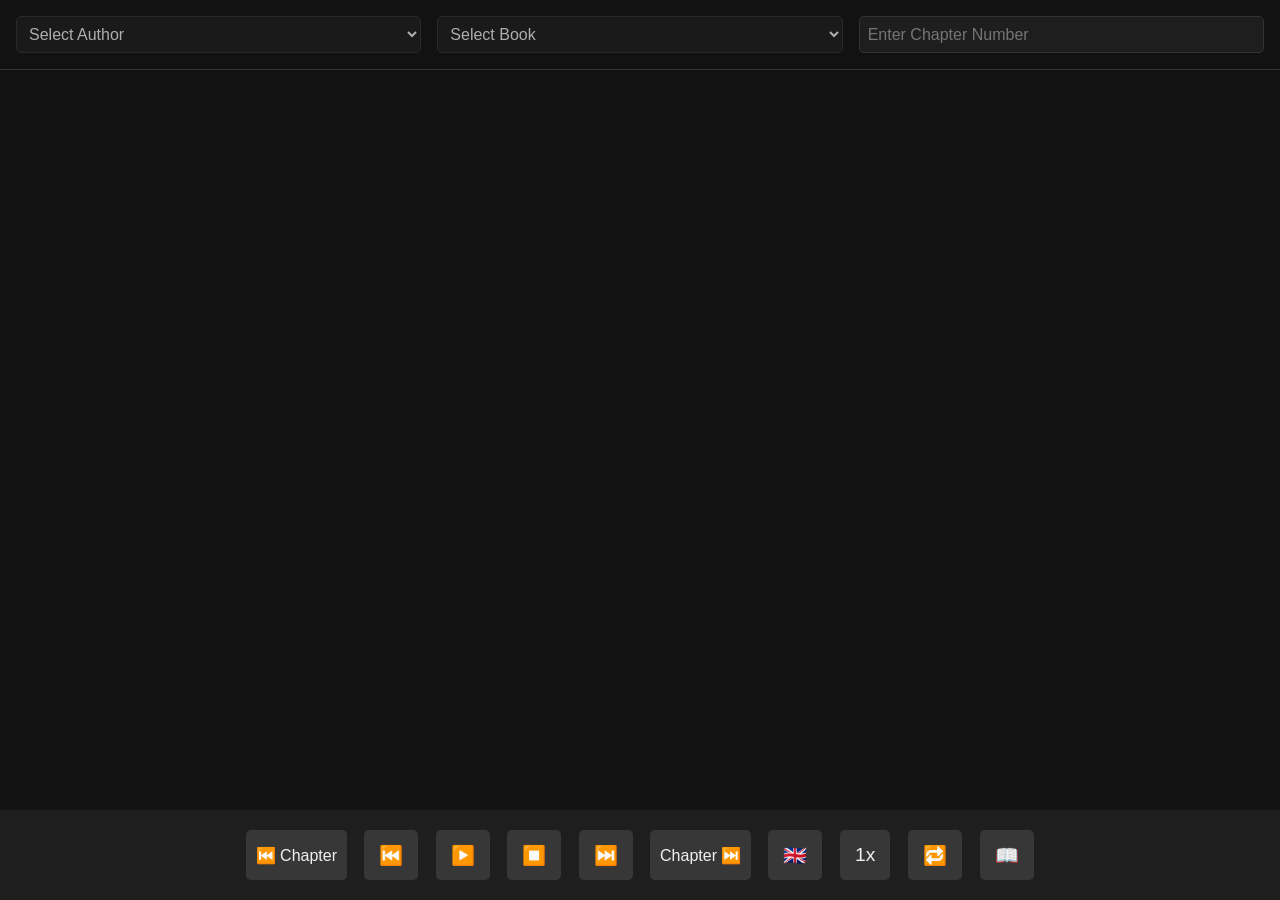
==== commit 33d2ce60: "working grammar text" ====
--- a/index.html
+++ b/index.html
@@ -32,6 +32,7 @@
         <button id="englishBtn">🇬🇧</button>
         <button id="speedBtn">1x</button>
         <button id="backchainModeBtn" title="Back-chain mode">🔁</button>
+        <button id="breakdownBtn" title="Grammar breakdown">📖</button>
         <button id="flashcardBtn" style="display: none;" title="Flashcards" onclick="openFlashcards()">🎴</button>
     </div>
 
@@ -178,20 +179,26 @@
         // ── Chapter loading ──────────────────────────────────────────
         let loadingChapter = false;
         let flashcardAvailable = false;
+        let flashcardManifest = null;
 
         async function checkFlashcards() {
-            const author = currentState.selectedAuthor;
             const book = currentState.selectedBook;
-            if (!author || !book) {
+            if (!book) {
                 document.getElementById('flashcardBtn').style.display = 'none';
                 return;
             }
             try {
-                const resp = await fetch(
-                    `books/${author}/${book}/flashcards/flashcard_entries.json`,
-                    { method: 'HEAD' }
+                if (!flashcardManifest) {
+                    const resp = await fetch('books/flashcard-manifest.json');
+                    if (resp.ok) {
+                        flashcardManifest = await resp.json();
+                    }
+                }
+                flashcardAvailable = !!(
+                    flashcardManifest &&
+                    flashcardManifest.books &&
+                    flashcardManifest.books[book]
                 );
-                flashcardAvailable = resp.ok;
                 document.getElementById('flashcardBtn').style.display =
                     flashcardAvailable ? 'inline-block' : 'none';
             } catch {
@@ -334,6 +341,24 @@
         dictionaryPane.id = 'dictionary-pane';
         document.body.appendChild(dictionaryPane);
 
+        // Saved vocabulary panel
+        const savedVocabPanel = document.createElement('div');
+        savedVocabPanel.id = 'saved-vocab-panel';
+        savedVocabPanel.style.display = 'none';
+        savedVocabPanel.innerHTML = `
+            <div class="saved-vocab-header">
+                <span class="saved-vocab-title">Saved Vocabulary</span>
+                <span class="saved-vocab-actions">
+                    <button class="saved-vocab-copy-btn" onclick="copySavedVocab()" title="Copy all">📋 Copy All</button>
+                    <button class="saved-vocab-close-btn" onclick="closeSavedVocabPanel()" title="Close">✕</button>
+                </span>
+            </div>
+            <div class="saved-vocab-body">
+                <table class="saved-vocab-table"><tbody id="savedVocabList"></tbody></table>
+            </div>
+        `;
+        document.body.appendChild(savedVocabPanel);
+
         function handleTokenDoubleClick(event) {
             const sentenceDiv = event.target.closest('.sentence');
             if (sentenceDiv) {
@@ -377,25 +402,82 @@
             }
         });
 
+        function hasFlashcard(word) {
+            return !!(
+                flashcardManifest &&
+                flashcardManifest.words &&
+                flashcardManifest.words[word]
+            );
+        }
+
+        function findAuthorForBook(bookSlug) {
+            if (!manifest) return '';
+            for (const ae of manifest.books) {
+                if (ae.books.some(b => b.slug === bookSlug)) {
+                    return ae.author;
+                }
+            }
+            return '';
+        }
+
+        function playFlashcardAudio(word) {
+            const src = `books/vocab/audio/${encodeURIComponent(word)}_word.mp3`;
+            const audio = new Audio(src);
+            audio.play().catch(e => console.error('Flashcard audio play failed:', e));
+        }
+
         function displayDictionaryEntry(chineseToken, entry) {
             dictionaryPane.dataset.currentToken = chineseToken;
-            let tableHTML = '<table class="dictionary-table">';
-            tableHTML += `<tr><td>${chineseToken}</td></tr>`;
+            const isSaved = isWordSaved(chineseToken);
+
+            let html = `<div class="dict-header">
+                <span class="dict-header-title">Dictionary</span>
+                <span class="dict-header-actions">
+                    <button class="saved-vocab-btn" onclick="event.stopPropagation(); viewSavedVocab()" title="View saved vocabulary">📋 <span id="savedCountBadge">${getSavedVocab().length}</span></button>
+                </span>
+            </div>`;
+
+            html += '<table class="dictionary-table">';
+
+            // First row: token with audio button, flashcard link, and save button inline
+            let headerHtml = `<span class="dict-token">${chineseToken}</span>`;
+            if (hasFlashcard(chineseToken)) {
+                headerHtml += ` <button class="dict-audio-btn" onclick="event.stopPropagation(); playFlashcardAudio('${chineseToken.replace(/'/g, "\\'")}')" title="Play word audio">🔊</button>`;
+
+                // Link to the correct book for this word
+                let book = currentState.selectedBook;
+                let author = currentState.selectedAuthor || '';
+                if (!book || !(flashcardManifest.books[book] || []).includes(chineseToken)) {
+                    // Word not in current book — find any book that has it
+                    for (const [slug, words] of Object.entries(flashcardManifest.books)) {
+                        if (words.includes(chineseToken)) {
+                            book = slug;
+                            author = findAuthorForBook(slug);
+                            break;
+                        }
+                    }
+                }
+                const flashcardUrl = `flashcards.html?author=${encodeURIComponent(author)}&book=${encodeURIComponent(book)}&word=${encodeURIComponent(chineseToken)}`;
+                headerHtml += ` <a href="${flashcardUrl}" target="_blank" class="flashcard-link" title="View Flashcard">🎴</a>`;
+            }
+            headerHtml += ` <button class="dict-save-btn ${isSaved ? 'saved' : ''}" onclick="event.stopPropagation(); toggleSavedVocab('${chineseToken.replace(/'/g, "\\'")}')" title="${isSaved ? 'Remove from saved' : 'Save word'}">${isSaved ? '★' : '☆'}</button>`;
+            html += `<tr><td>${headerHtml}</td></tr>`;
 
             if (entry.pinyin) {
-                tableHTML += `<tr><td>${entry.pinyin}</td></tr>`;
+                html += `<tr><td>${entry.pinyin}</td></tr>`;
             }
 
             if (entry.definition && Array.isArray(entry.definition)) {
                 entry.definition.forEach(def => {
-                    tableHTML += `<tr><td>${def.meaning}</td></tr>`;
+                    html += `<tr><td>${def.meaning}</td></tr>`;
                     if (def.example) {
-                        tableHTML += `<tr><td>Chinese: ${def.example.chinese}<br>Pinyin: ${def.example.pinyin}<br>English: ${def.example.english}</td></tr>`;
+                        html += `<tr><td>Chinese: ${def.example.chinese}<br>Pinyin: ${def.example.pinyin}<br>English: ${def.example.english}</td></tr>`;
                     }
                 });
             }
-            tableHTML += '</table>';
-            dictionaryPane.innerHTML = tableHTML;
+
+            html += '</table>';
+            dictionaryPane.innerHTML = html;
             dictionaryPane.style.display = 'block';
         }
 
@@ -404,7 +486,93 @@
             dictionaryPane.style.display = 'none';
             delete dictionaryPane.dataset.currentToken;
         }
-        
+
+        // ── Saved Vocabulary ──────────────────────────────────────────
+        function getSavedVocab() {
+            try {
+                return JSON.parse(localStorage.getItem('savedVocab') || '[]');
+            } catch {
+                return [];
+            }
+        }
+
+        function isWordSaved(chineseToken) {
+            return getSavedVocab().some(item => item.chinese === chineseToken);
+        }
+
+        function saveVocabWord(chineseToken, pinyin) {
+            const vocab = getSavedVocab();
+            if (!vocab.some(item => item.chinese === chineseToken)) {
+                vocab.push({ chinese: chineseToken, pinyin: pinyin || '' });
+                localStorage.setItem('savedVocab', JSON.stringify(vocab));
+            }
+            updateSavedCountBadge();
+        }
+
+        function removeVocabWord(chineseToken) {
+            const vocab = getSavedVocab().filter(item => item.chinese !== chineseToken);
+            localStorage.setItem('savedVocab', JSON.stringify(vocab));
+            updateSavedCountBadge();
+        }
+
+        function toggleSavedVocab(chineseToken) {
+            const entry = dictionary[chineseToken];
+            const pinyin = entry ? entry.pinyin || '' : '';
+            if (isWordSaved(chineseToken)) {
+                removeVocabWord(chineseToken);
+            } else {
+                saveVocabWord(chineseToken, pinyin);
+            }
+            // Refresh the dictionary entry display to update save button
+            if (dictionaryPane.dataset.currentToken === chineseToken) {
+                displayDictionaryEntry(chineseToken, dictionary[chineseToken]);
+            }
+        }
+
+        function updateSavedCountBadge() {
+            const badge = document.getElementById('savedCountBadge');
+            if (badge) {
+                badge.textContent = getSavedVocab().length;
+            }
+        }
+
+        function viewSavedVocab() {
+            const vocab = getSavedVocab();
+            const panel = document.getElementById('saved-vocab-panel');
+            const list = document.getElementById('savedVocabList');
+
+            if (vocab.length === 0) {
+                list.innerHTML = '<tr><td class="saved-vocab-empty">No saved words yet.</td></tr>';
+            } else {
+                list.innerHTML = vocab.map(item =>
+                    `<tr><td class="saved-vocab-entry"><span class="saved-vocab-chinese">${item.chinese}</span>, ${item.pinyin}</td></tr>`
+                ).join('');
+            }
+
+            panel.style.display = 'block';
+            dictionaryPane.style.display = 'none';
+        }
+
+        function closeSavedVocabPanel() {
+            document.getElementById('saved-vocab-panel').style.display = 'none';
+        }
+
+        function copySavedVocab() {
+            const vocab = getSavedVocab();
+            const text = vocab.map(item => `${item.chinese}, ${item.pinyin}`).join('\n');
+            navigator.clipboard.writeText(text).catch(() => {
+                // Fallback for older browsers
+                const ta = document.createElement('textarea');
+                ta.value = text;
+                ta.style.position = 'fixed';
+                ta.style.left = '-9999px';
+                document.body.appendChild(ta);
+                ta.select();
+                document.execCommand('copy');
+                document.body.removeChild(ta);
+            });
+        }
+
         function addTokenClickHandlers() {
             const tokens = document.querySelectorAll('.token');
             tokens.forEach(token => {
@@ -427,11 +595,14 @@
         let backchainStepIndex = -1;
         let backchainLineIndex = -1;
         let backchainMode = false;
+        let breakdownMode = false;
+        let breakdownMap = [];  // breakdownMap[lineIndex] = ["point1", "point2", ...]
 
         const playPauseBtn = document.getElementById('playPauseBtn');
         const stopBtn = document.getElementById('stopBtn');
         const speedBtn = document.getElementById('speedBtn');
         const backchainModeBtn = document.getElementById('backchainModeBtn');
+        const breakdownBtn = document.getElementById('breakdownBtn');
         const prevBtn = document.getElementById('prevBtn');
         const nextBtn = document.getElementById('nextBtn');
         const prevChapterBtn = document.getElementById('prevChapterBtn');
@@ -444,6 +615,7 @@
         function buildLineMap(chunkMeta) {
             lineMap = [];
             backchainMap = [];
+            breakdownMap = [];
             if (!chunkMeta || !chunkMeta.chunks) return;
 
             for (let ci = 0; ci < chunkMeta.chunks.length; ci++) {
@@ -468,6 +640,9 @@
                             words: line.words || null,
                         };
                     }
+                    if (line.breakdown && line.breakdown.length > 0) {
+                        breakdownMap[globalIdx] = line.breakdown;
+                    }
                 }
             }
         }
@@ -564,6 +739,9 @@
             if (sentenceDiv) {
                 sentenceDiv.classList.add('active-line');
                 sentenceDiv.scrollIntoView({ behavior: 'smooth', block: 'nearest' });
+            }
+            if (breakdownMode) {
+                showBreakdownForLine(lineIndex);
             }
         }
 
@@ -729,35 +907,51 @@
             }, 80);
         }
 
+        const CJK_PUNCT_RE = /[\u2000-\u206F\u3000-\u303F\uFF00-\uFFEF！＂＃＄％＆＇（）＊＋，－．／：；＜＝＞？＠［＼］＾＿｀｛｜｝～、。“”‘’《》【】。，、！？：；（）「」『』]/g;
+
+        function _normalizeSuffix(text) {
+            // Strip CJK punctuation so backchain steps (which include "？", "！", etc.)
+            // can be matched against the words array (which has no punctuation tokens).
+            return text.replace(CJK_PUNCT_RE, '');
+        }
+
         function _findSuffixStartTime(words, suffixText) {
             // Match suffix text against words from the end backwards
             // Returns the start_time of the first word in the matched suffix
             if (!words || words.length === 0) return 0;
 
+            // Strip punctuation from suffix: words array does not include punctuation tokens
+            // from forced alignment, but backchain steps may include "？", "！", "。", "，" etc.
+            const cleanSuffix = _normalizeSuffix(suffixText);
+            if (cleanSuffix.length === 0) {
+                return words[0].start_time;
+            }
+
             let accumulated = '';
             for (let i = words.length - 1; i >= 0; i--) {
                 accumulated = words[i].text + accumulated;
-                if (accumulated === suffixText) {
+                if (accumulated === cleanSuffix) {
                     return words[i].start_time;
                 }
-                if (accumulated.length > suffixText.length) break;
+                if (accumulated.length > cleanSuffix.length) break;
             }
 
             // Fallback: find first word whose accumulated suffix contains the target
-            // Try matching from each position
             for (let start = words.length - 1; start >= 0; start--) {
                 let seg = '';
                 for (let j = start; j < words.length; j++) {
                     seg += words[j].text;
                 }
-                if (seg === suffixText) {
+                if (seg === cleanSuffix) {
                     return words[start].start_time;
                 }
             }
 
-            // Final fallback: proportional
+            // Final fallback: proportional estimation using clean suffix text
             const fullText = words.map(w => w.text).join('');
-            const ratio = (fullText.length - suffixText.length) / Math.max(fullText.length, 1);
+            const chFullLen = fullText.length;
+            const chSuffixLen = cleanSuffix.length;
+            const ratio = (chFullLen - chSuffixLen) / Math.max(chFullLen, 1);
             const dur = words[words.length - 1].end_time - words[0].start_time;
             return words[0].start_time + ratio * dur;
         }
@@ -877,15 +1071,67 @@
                     backchainMap[i].fullText = chineseSentence.replace(/<[^>]+>/g, '');
                 }
 
+                let breakdownHtml = '';
+                if (breakdownMap[i]) {
+                    const points = breakdownMap[i].map(p => `<li>${p}</li>`).join('');
+                    breakdownHtml = `<div class="breakdown hidden" data-line-index="${i}"><ul>${points}</ul></div>`;
+                }
+
                 sentenceDiv.innerHTML = `
                     <div class="pinyin">${pinyinSentence}</div>
                     <div class="chinese">${chineseSentence}</div>
                     <div class="translation">${englishTranslation}</div>
+                    ${breakdownHtml}
                 `;
 
                 contentDiv.appendChild(sentenceDiv);
             }
             addTokenClickHandlers();
+            applyInitialBreakdownVisibility();
+        }
+
+        // ── Breakdown toggle ────────────────────────────────────────────
+
+        function toggleBreakdownMode() {
+            breakdownMode = !breakdownMode;
+            if (breakdownBtn) {
+                breakdownBtn.classList.toggle('active', breakdownMode);
+            }
+            // Hide all breakdowns first
+            document.querySelectorAll('.breakdown').forEach(el => {
+                el.classList.add('hidden');
+            });
+            if (breakdownMode && currentLineIndex >= 0) {
+                // Show only the active line's breakdown
+                const breakdownDiv = document.querySelector(`.breakdown[data-line-index="${currentLineIndex}"]`);
+                if (breakdownDiv) {
+                    breakdownDiv.classList.remove('hidden');
+                }
+            }
+        }
+
+        function showBreakdownForLine(lineIndex) {
+            // Hide all breakdowns first
+            document.querySelectorAll('.breakdown').forEach(el => {
+                el.classList.add('hidden');
+            });
+            // Show only the one for the active line
+            const breakdownDiv = document.querySelector(`.breakdown[data-line-index="${lineIndex}"]`);
+            if (breakdownDiv) {
+                breakdownDiv.classList.remove('hidden');
+            }
+        }
+
+        if (breakdownBtn) {
+            breakdownBtn.addEventListener('click', toggleBreakdownMode);
+        }
+
+        function applyInitialBreakdownVisibility() {
+            if (!breakdownMode) {
+                document.querySelectorAll('.breakdown').forEach(el => {
+                    el.classList.add('hidden');
+                });
+            }
         }
 
         // ── English translations toggle ──────────────────────────────
--- a/styles.css
+++ b/styles.css
@@ -49,6 +49,30 @@
 
 .hidden {
     display: none !important;
+}
+
+#breakdownBtn.active {
+    background-color: var(--highlight-color);
+    color: #121212;
+}
+
+.breakdown {
+    font-size: 14px;
+    color: #ccc;
+    margin-top: 5px;
+    padding-left: 12px;
+    border-left: 2px solid var(--highlight-color);
+}
+
+.breakdown ul {
+    list-style-type: disc;
+    margin: 4px 0;
+    padding-left: 18px;
+}
+
+.breakdown li {
+    margin-bottom: 3px;
+    line-height: 1.4;
 }
 
 #toggleMenuBtn {
@@ -199,6 +223,44 @@
     color: var(--text-color);
 }
 
+.dictionary-table th {
+    background-color: #333;
+    color: var(--text-color);
+}
+
+.dict-token {
+    font-size: 1.1rem;
+    font-weight: 600;
+}
+
+.dict-audio-btn {
+    background: none;
+    border: none;
+    color: var(--text-color);
+    cursor: pointer;
+    font-size: 1rem;
+    padding: 2px 4px;
+    vertical-align: middle;
+    transition: color 0.15s;
+}
+
+.dict-audio-btn:hover {
+    color: var(--highlight-color);
+}
+
+.flashcard-link {
+    color: var(--highlight-color);
+    text-decoration: none;
+    font-size: 1rem;
+    vertical-align: middle;
+    margin-left: 4px;
+    transition: opacity 0.15s;
+}
+
+.flashcard-link:hover {
+    opacity: 0.7;
+}
+
 @media (max-width: 600px) {
     .audio-controls {
         padding: 0.5rem;
@@ -218,3 +280,158 @@
         min-width: calc(var(--large-button-size) * 0.8);
     }
 }
+
+/* ── Saved Vocabulary ─────────────────────────────────── */
+
+.dict-header {
+    display: flex;
+    justify-content: space-between;
+    align-items: center;
+    padding: 4px 8px;
+    border-bottom: 1px solid var(--border-color);
+    margin-bottom: 6px;
+}
+
+.dict-header-title {
+    font-weight: 600;
+    font-size: 0.95rem;
+}
+
+.dict-header-actions {
+    display: flex;
+    align-items: center;
+    gap: 6px;
+}
+
+.dict-save-btn {
+    background: none;
+    border: none;
+    color: var(--text-color);
+    cursor: pointer;
+    font-size: 1.15rem;
+    padding: 2px 6px;
+    vertical-align: middle;
+    transition: color 0.15s;
+}
+
+.dict-save-btn:hover {
+    color: var(--highlight-color);
+}
+
+.dict-save-btn.saved {
+    color: #ffcc00;
+}
+
+.dict-save-btn.saved:hover {
+    color: #ffaa00;
+}
+
+.saved-vocab-btn {
+    background: none;
+    border: 1px solid var(--border-color);
+    color: var(--text-color);
+    cursor: pointer;
+    font-size: 0.85rem;
+    padding: 2px 8px;
+    border-radius: 4px;
+    transition: background-color 0.15s, border-color 0.15s;
+}
+
+.saved-vocab-btn:hover {
+    background-color: var(--highlight-color);
+    border-color: var(--highlight-color);
+    color: #121212;
+}
+
+#savedCountBadge {
+    background-color: var(--highlight-color);
+    color: #121212;
+    border-radius: 8px;
+    padding: 0 5px;
+    font-size: 0.75rem;
+    font-weight: 700;
+    margin-left: 2px;
+}
+
+#saved-vocab-panel {
+    position: fixed;
+    bottom: 80px;
+    left: 0;
+    width: 100%;
+    background-color: var(--secondary-bg-color);
+    color: var(--text-color);
+    border-top: 1px solid var(--border-color);
+    z-index: 1000;
+    max-height: 250px;
+    display: flex;
+    flex-direction: column;
+}
+
+.saved-vocab-header {
+    display: flex;
+    justify-content: space-between;
+    align-items: center;
+    padding: 8px 12px;
+    border-bottom: 1px solid var(--border-color);
+    flex-shrink: 0;
+}
+
+.saved-vocab-title {
+    font-weight: 600;
+    font-size: 1rem;
+}
+
+.saved-vocab-actions {
+    display: flex;
+    gap: 6px;
+}
+
+.saved-vocab-copy-btn,
+.saved-vocab-clear-btn,
+.saved-vocab-close-btn {
+    background: none;
+    border: 1px solid var(--border-color);
+    color: var(--text-color);
+    cursor: pointer;
+    padding: 3px 10px;
+    border-radius: 4px;
+    font-size: 0.85rem;
+    transition: background-color 0.15s;
+}
+
+.saved-vocab-copy-btn:hover,
+.saved-vocab-clear-btn:hover,
+.saved-vocab-close-btn:hover {
+    background-color: var(--highlight-color);
+    color: #121212;
+    border-color: var(--highlight-color);
+}
+
+.saved-vocab-body {
+    flex: 1;
+    overflow-y: auto;
+    padding: 4px 12px;
+}
+
+.saved-vocab-table {
+    width: 100%;
+    border-collapse: collapse;
+}
+
+.saved-vocab-entry {
+    padding: 4px 0;
+    font-size: 1rem;
+    font-family: monospace;
+    white-space: nowrap;
+}
+
+.saved-vocab-chinese {
+    font-size: 1.1rem;
+}
+
+.saved-vocab-empty {
+    padding: 16px;
+    text-align: center;
+    color: #888;
+    font-style: italic;
+}
